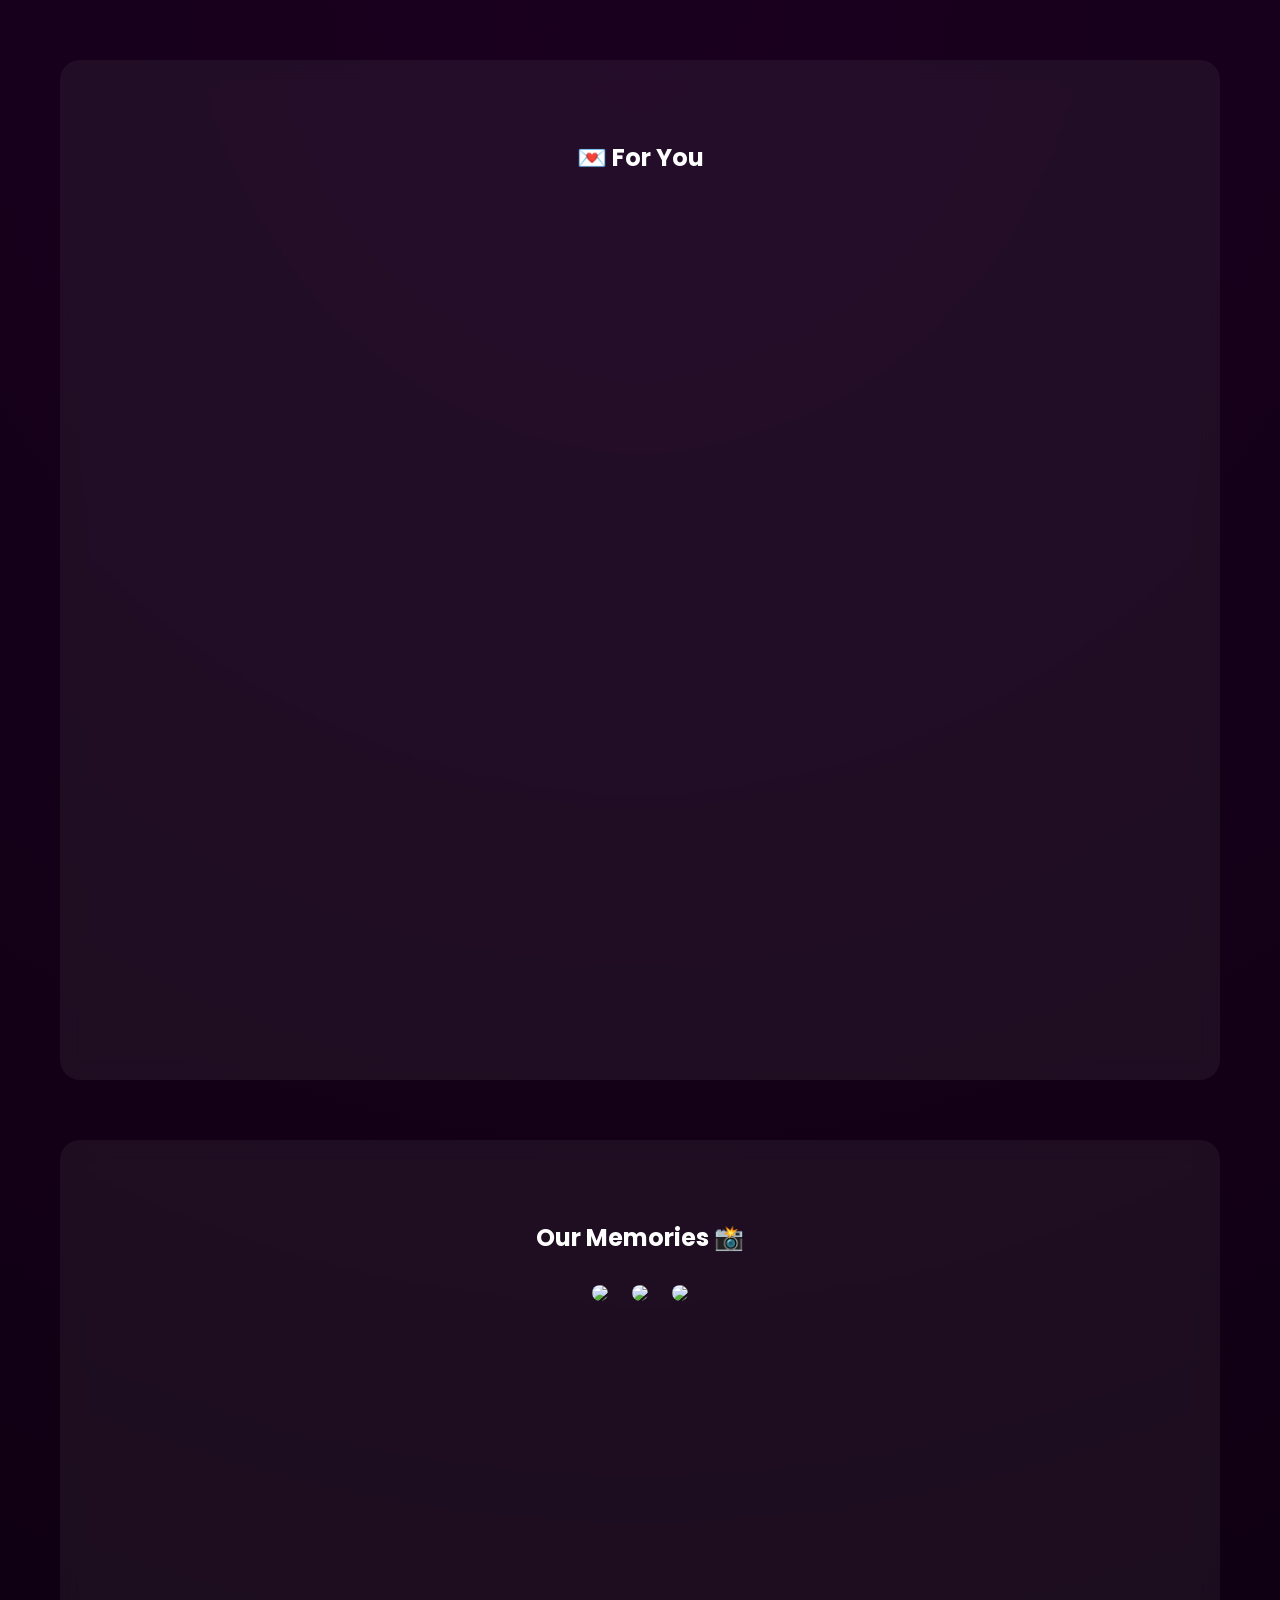
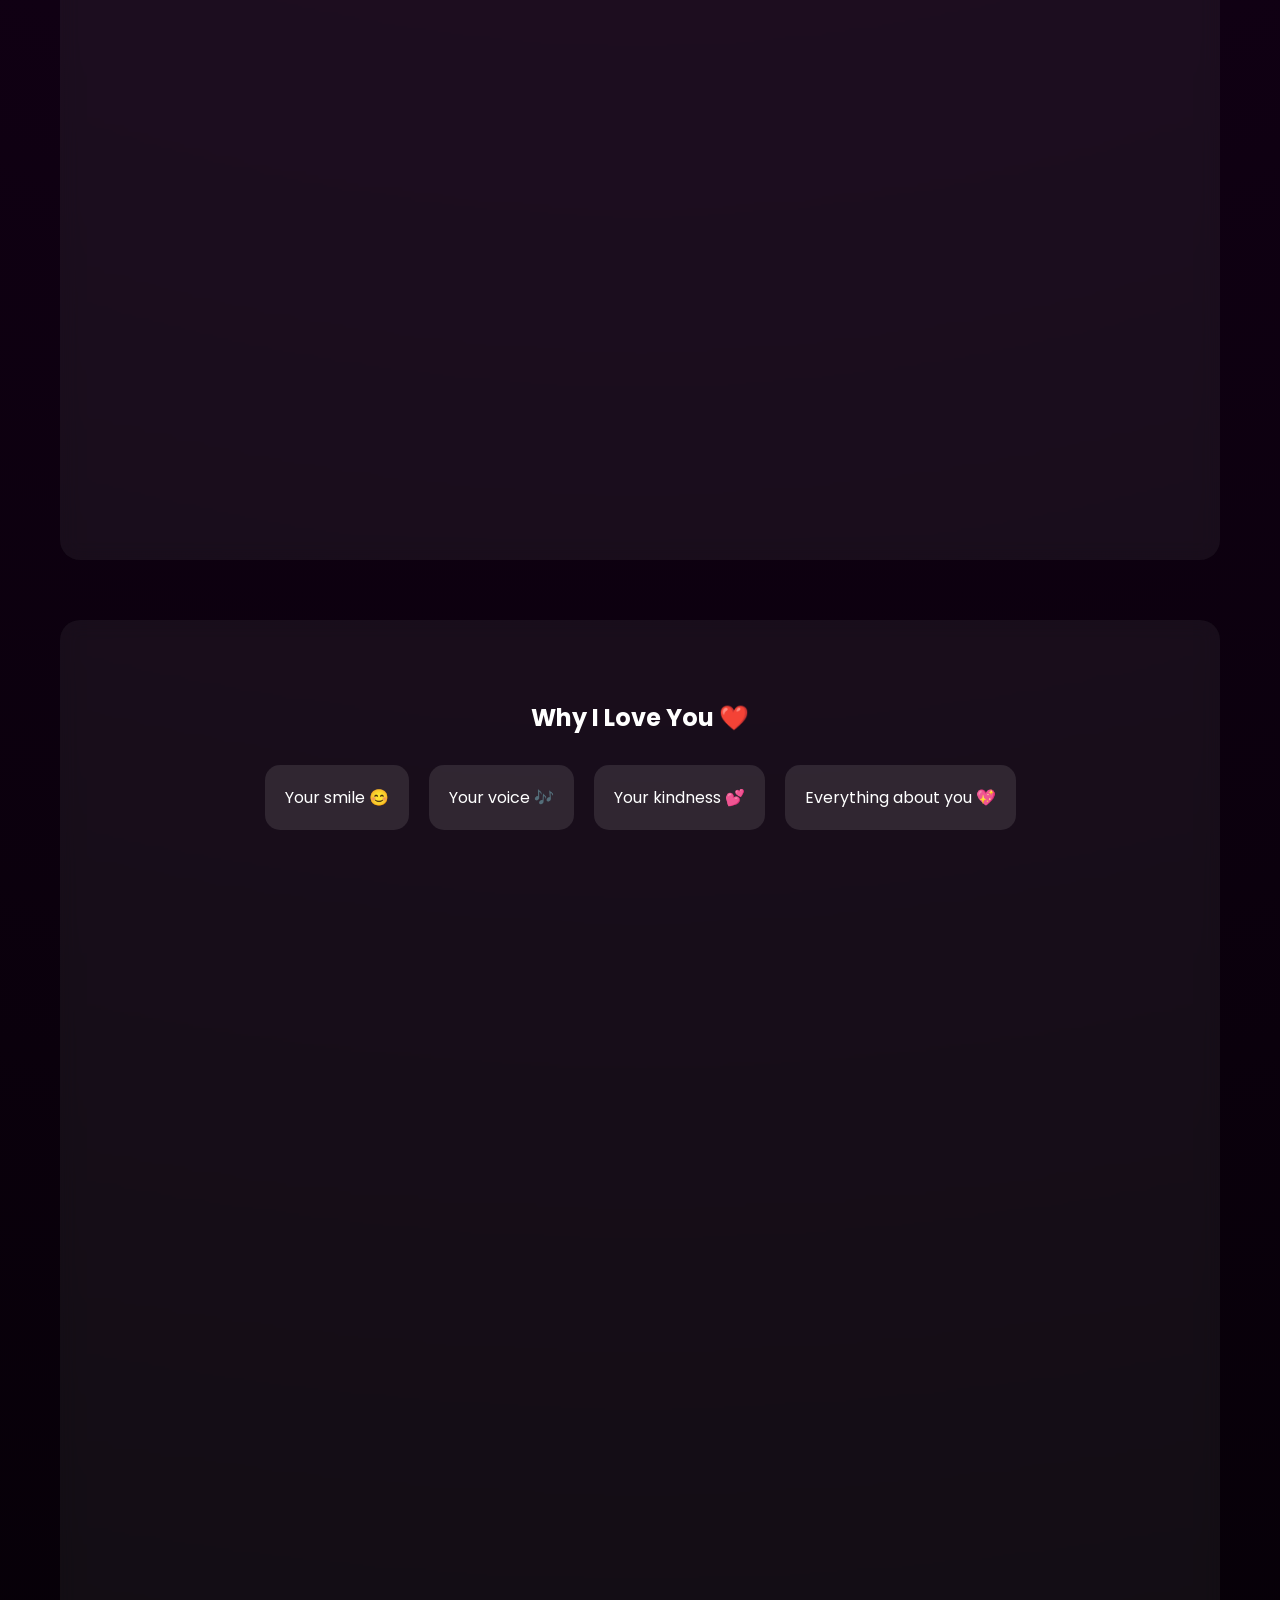
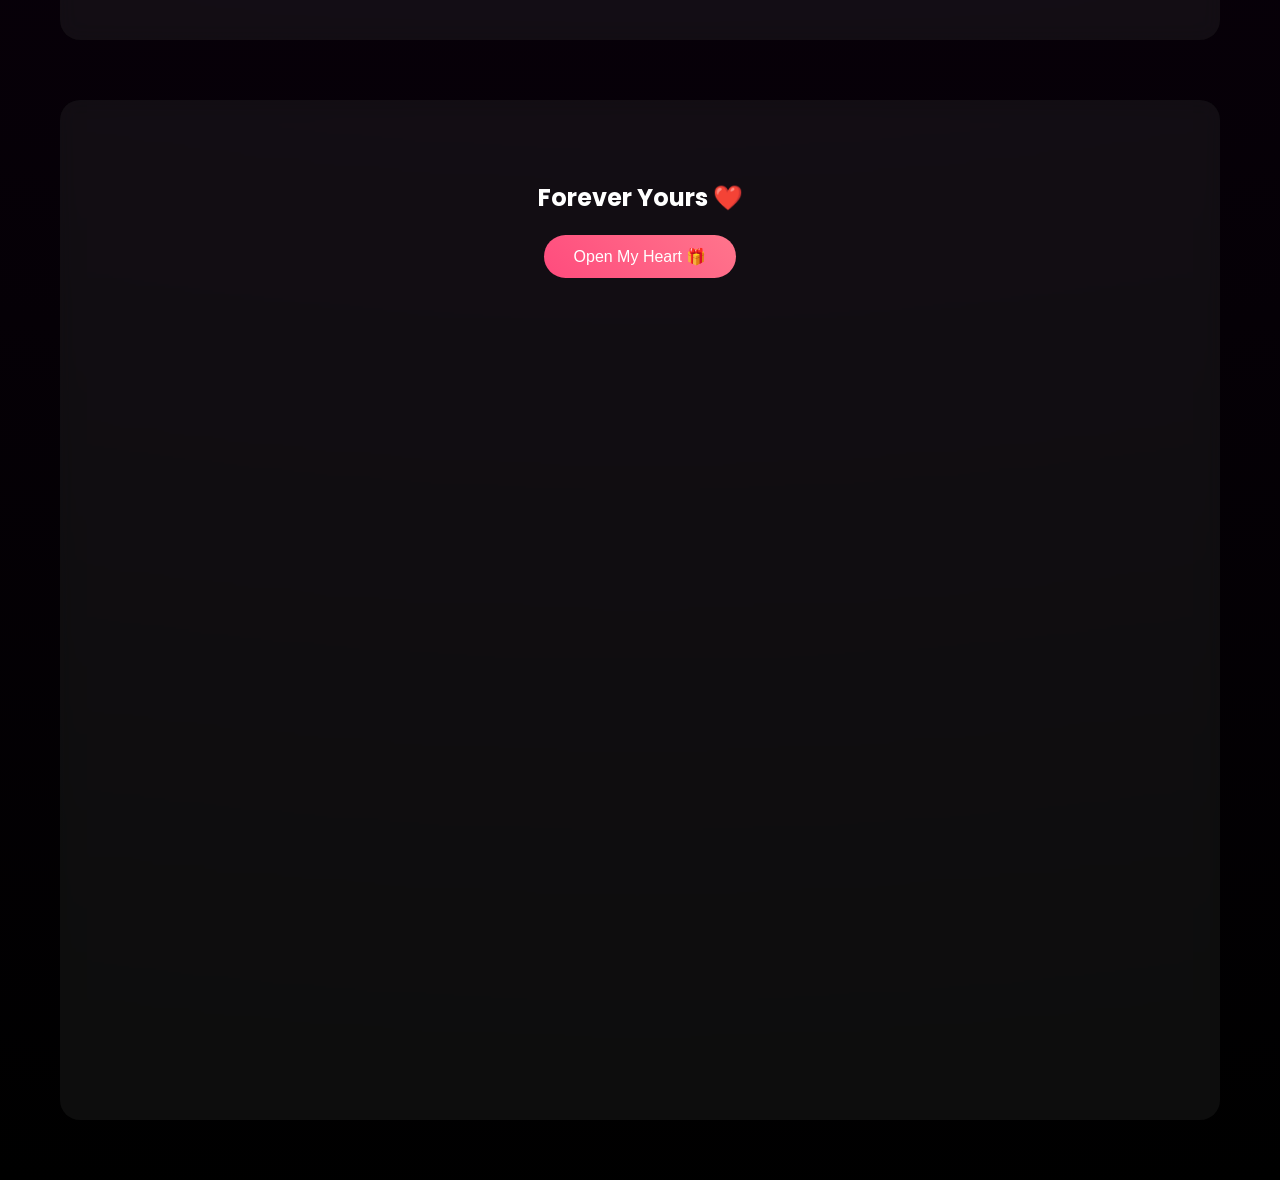
==== surprise.html @ 91a6a82b "Create surprise.html" ====
<!DOCTYPE html>
<html lang="en">
<head>
<meta charset="UTF-8">
<meta name="viewport" content="width=device-width, initial-scale=1.0">
<title>For You ❤️</title>

<link href="https://fonts.googleapis.com/css2?family=Great+Vibes&family=Poppins:wght@300;500&display=swap" rel="stylesheet">
<link rel="stylesheet" href="style.css">
</head>

<body class="fade-in">

<section class="message">
  <h2>💌 For You</h2>
  <p id="typing"></p>
</section>

<section class="gallery">
  <h2>Our Memories 📸</h2>
  <div class="photos">
    <img src="images/photo1.jpg">
    <img src="images/photo2.jpg">
    <img src="images/photo3.jpg">
  </div>
</section>

<section class="love">
  <h2>Why I Love You ❤️</h2>
  <div class="cards">
    <div>Your smile 😊</div>
    <div>Your voice 🎶</div>
    <div>Your kindness 💕</div>
    <div>Everything about you 💖</div>
  </div>
</section>

<section class="final">
  <h1>Forever Yours ❤️</h1>
  <button onclick="showFinal()">Open My Heart 🎁</button>
</section>

<div id="finalMessage" class="final-message">
  <h1>I LOVE YOU FOREVER ❤️</h1>
</div>

<audio id="music" autoplay loop>
  <source src="music.mp3" type="audio/mpeg">
</audio>

<script src="script.js"></script>
</body>
</html>
---- style.css ----
html {
  scroll-behavior: smooth;
}

body {
  margin: 0;
  font-family: 'Poppins', sans-serif;
  background: radial-gradient(circle at top, #1a001f, #000);
  color: white;
  overflow-x: hidden;
}

/* HERO */
.hero {
  height: 100vh;
  display: flex;
  flex-direction: column;
  justify-content: center;
  align-items: center;
}

.hero h1 {
  font-family: 'Great Vibes', cursive;
  font-size: 4rem;
  color: #ff4b7d;
}

.name {
  font-size: 2rem;
  margin-bottom: 20px;
}

/* BUTTON */
button {
  padding: 12px 30px;
  border-radius: 30px;
  border: none;
  background: linear-gradient(45deg, #ff4b7d, #ff758c);
  color: white;
  cursor: pointer;
  font-size: 1rem;
  transition: 0.3s;
}

button:hover {
  transform: scale(1.1);
  box-shadow: 0 0 20px #ff4b7d;
}

/* SECTIONS */
section {
  min-height: 100vh;
  padding: 60px 20px;
  text-align: center;
}

/* GLASS EFFECT */
.message, .gallery, .love, .final {
  background: rgba(255,255,255,0.05);
  border-radius: 20px;
  margin: 60px;
  backdrop-filter: blur(10px);
}

/* PHOTOS */
.photos img {
  width: 220px;
  border-radius: 15px;
  margin: 10px;
  transition: 0.4s;
}

.photos img:hover {
  transform: scale(1.1);
}

/* LOVE CARDS */
.cards {
  display: flex;
  flex-wrap: wrap;
  justify-content: center;
}

.cards div {
  background: rgba(255,255,255,0.1);
  margin: 10px;
  padding: 20px;
  border-radius: 15px;
}

/* FINAL MESSAGE */
.final-message {
  position: fixed;
  top: 0;
  left: 0;
  width: 100%;
  height: 100%;
  background: black;
  display: none;
  justify-content: center;
  align-items: center;
  font-size: 3rem;
  color: #ff4b7d;
}

/* SCROLL ANIMATION */
.hidden {
  opacity: 0;
  transform: translateY(50px);
  transition: 1s;
}

.show {
  opacity: 1;
  transform: translateY(0);
}

/* HEARTS */
.hearts::before {
  content: "❤️ ❤️ ❤️ ❤️ ❤️ ❤️ ❤️ ❤️";
  position: fixed;
  top: -10%;
  width: 100%;
  text-align: center;
  animation: fall 10s linear infinite;
  opacity: 0.3;
}

@keyframes fall {
  0% { transform: translateY(-100px); }
  100% { transform: translateY(110vh); }
}
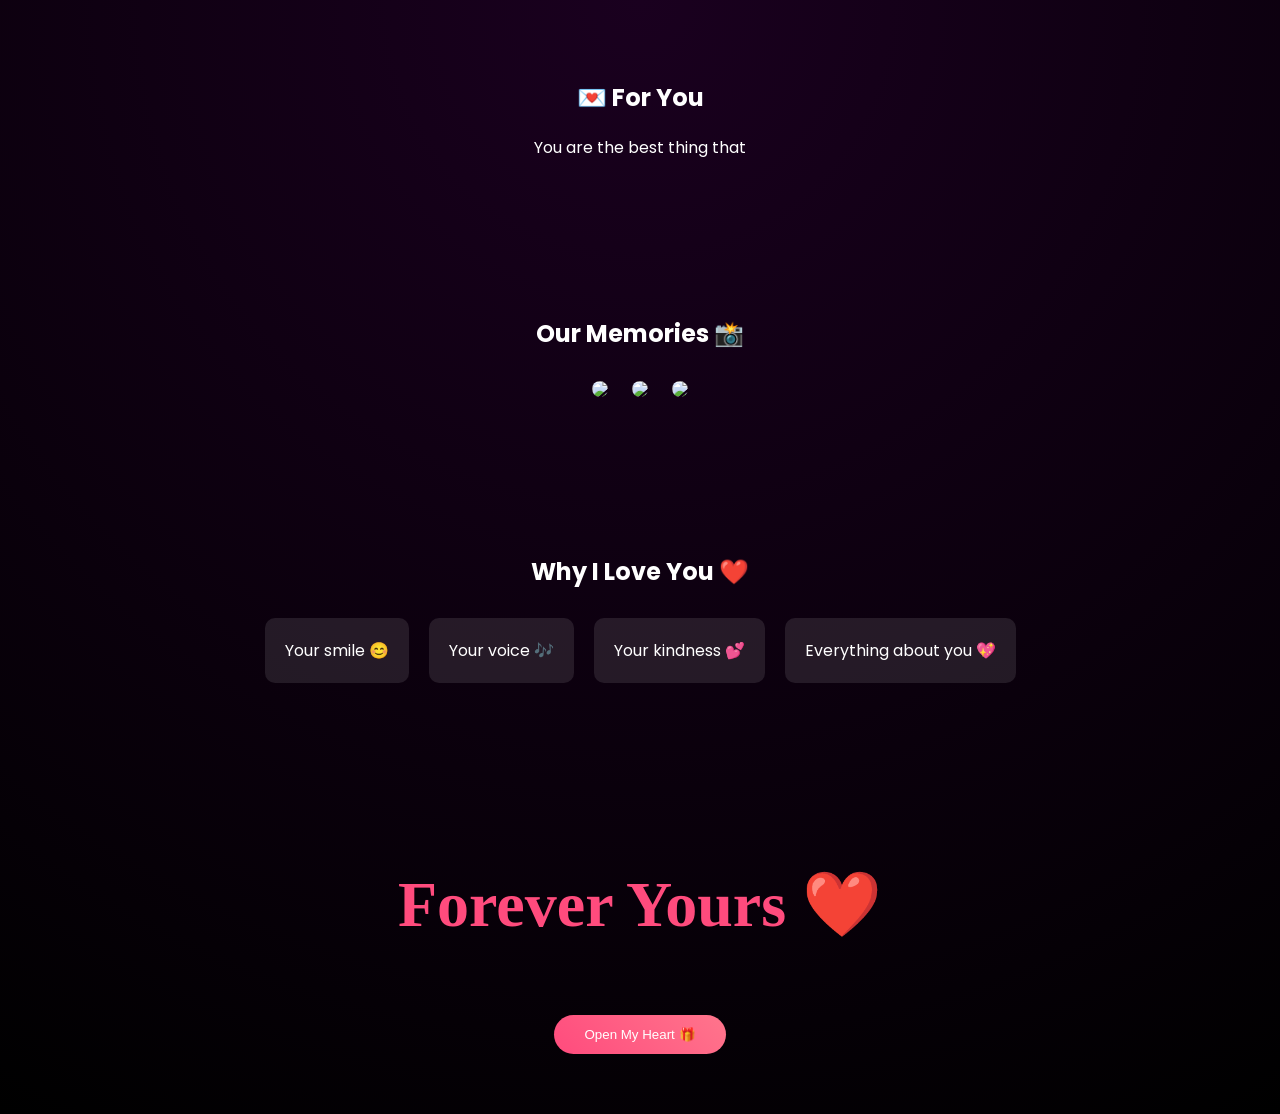
==== commit be841837: "Update surprise.html" ====
--- a/surprise.html
+++ b/surprise.html
@@ -44,7 +44,7 @@
   <h1>I LOVE YOU FOREVER ❤️</h1>
 </div>
 
-<audio id="music" autoplay loop>
+<audio autoplay loop>
   <source src="music.mp3" type="audio/mpeg">
 </audio>
 
--- a/style.css
+++ b/style.css
@@ -1,13 +1,28 @@
-html {
-  scroll-behavior: smooth;
-}
-
 body {
   margin: 0;
   font-family: 'Poppins', sans-serif;
   background: radial-gradient(circle at top, #1a001f, #000);
   color: white;
+  text-align: center;
   overflow-x: hidden;
+}
+
+/* FADE EFFECT */
+.fade-out {
+  animation: fadeOut 0.6s forwards;
+}
+
+.fade-in {
+  animation: fadeIn 1s ease-in;
+}
+
+@keyframes fadeOut {
+  to { opacity: 0; }
+}
+
+@keyframes fadeIn {
+  from { opacity: 0; }
+  to { opacity: 1; }
 }
 
 /* HERO */
@@ -16,10 +31,10 @@
   display: flex;
   flex-direction: column;
   justify-content: center;
-  align-items: center;
 }
 
-.hero h1 {
+/* TEXT */
+h1 {
   font-family: 'Great Vibes', cursive;
   font-size: 4rem;
   color: #ff4b7d;
@@ -27,7 +42,6 @@
 
 .name {
   font-size: 2rem;
-  margin-bottom: 20px;
 }
 
 /* BUTTON */
@@ -38,43 +52,26 @@
   background: linear-gradient(45deg, #ff4b7d, #ff758c);
   color: white;
   cursor: pointer;
-  font-size: 1rem;
-  transition: 0.3s;
+  margin-top: 20px;
 }
 
 button:hover {
   transform: scale(1.1);
-  box-shadow: 0 0 20px #ff4b7d;
 }
 
 /* SECTIONS */
 section {
-  min-height: 100vh;
   padding: 60px 20px;
-  text-align: center;
-}
-
-/* GLASS EFFECT */
-.message, .gallery, .love, .final {
-  background: rgba(255,255,255,0.05);
-  border-radius: 20px;
-  margin: 60px;
-  backdrop-filter: blur(10px);
 }
 
 /* PHOTOS */
 .photos img {
   width: 220px;
+  margin: 10px;
   border-radius: 15px;
-  margin: 10px;
-  transition: 0.4s;
 }
 
-.photos img:hover {
-  transform: scale(1.1);
-}
-
-/* LOVE CARDS */
+/* CARDS */
 .cards {
   display: flex;
   flex-wrap: wrap;
@@ -82,51 +79,57 @@
 }
 
 .cards div {
-  background: rgba(255,255,255,0.1);
   margin: 10px;
   padding: 20px;
-  border-radius: 15px;
+  background: rgba(255,255,255,0.1);
+  border-radius: 10px;
 }
 
 /* FINAL MESSAGE */
 .final-message {
+  display: none;
   position: fixed;
   top: 0;
   left: 0;
   width: 100%;
   height: 100%;
   background: black;
-  display: none;
   justify-content: center;
   align-items: center;
   font-size: 3rem;
   color: #ff4b7d;
 }
 
-/* SCROLL ANIMATION */
-.hidden {
-  opacity: 0;
-  transform: translateY(50px);
-  transition: 1s;
+/* HEARTS */
+.hearts {
+  position: fixed;
+  width: 100%;
+  height: 100%;
+  pointer-events: none;
 }
 
-.show {
-  opacity: 1;
-  transform: translateY(0);
+.hearts span {
+  position: absolute;
+  animation: fall linear infinite;
 }
 
-/* HEARTS */
-.hearts::before {
-  content: "❤️ ❤️ ❤️ ❤️ ❤️ ❤️ ❤️ ❤️";
-  position: fixed;
-  top: -10%;
-  width: 100%;
-  text-align: center;
-  animation: fall 10s linear infinite;
-  opacity: 0.3;
+.hearts span:nth-child(1) { left: 10%; animation-duration: 8s; }
+.hearts span:nth-child(2) { left: 30%; animation-duration: 10s; }
+.hearts span:nth-child(3) { left: 50%; animation-duration: 7s; }
+.hearts span:nth-child(4) { left: 70%; animation-duration: 11s; }
+.hearts span:nth-child(5) { left: 85%; animation-duration: 9s; }
+
+@keyframes fall {
+  0% { top: -10%; }
+  100% { top: 110%; }
 }
 
-@keyframes fall {
-  0% { transform: translateY(-100px); }
-  100% { transform: translateY(110vh); }
+/* PASSWORD INPUT */
+input {
+  padding: 12px;
+  border-radius: 25px;
+  border: none;
+  outline: none;
+  text-align: center;
+  font-size: 1rem;
 }
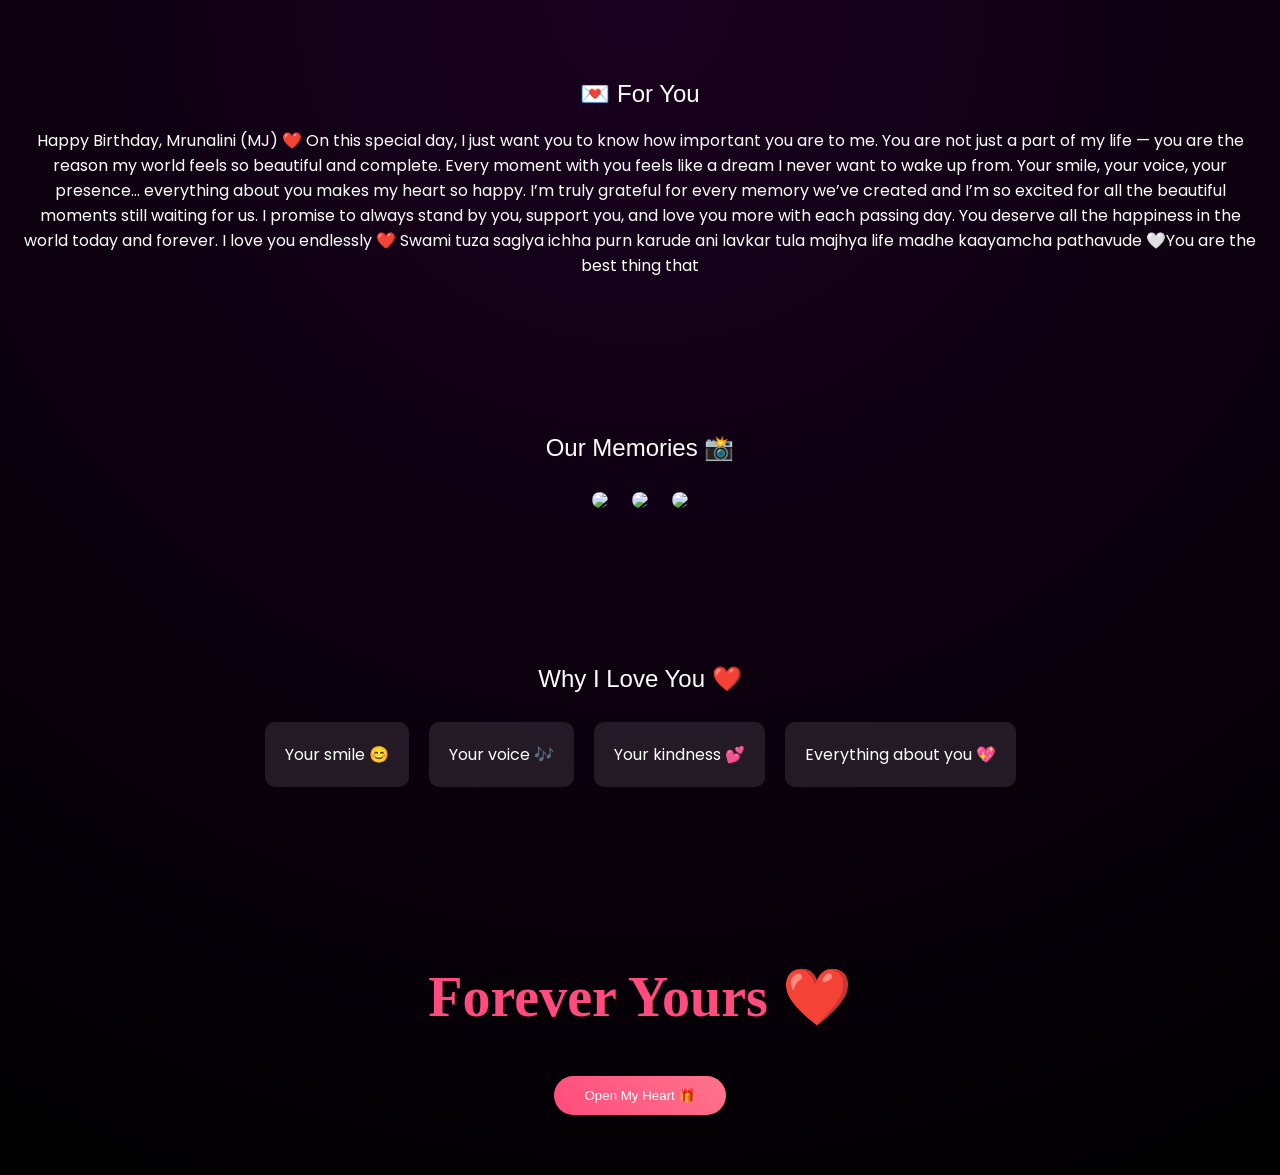
==== commit 09bc2441: "Update surprise.html" ====
--- a/surprise.html
+++ b/surprise.html
@@ -13,7 +13,15 @@
 
 <section class="message">
   <h2>💌 For You</h2>
-  <p id="typing"></p>
+  <p id="typing"> Happy Birthday, Mrunalini (MJ) ❤️
+
+On this special day, I just want you to know how important you are to me. You are not just a part of my life — you are the reason my world feels so beautiful and complete. Every moment with you feels like a dream I never want to wake up from. Your smile, your voice, your presence… everything about you makes my heart so happy.
+
+I’m truly grateful for every memory we’ve created and I’m so excited for all the beautiful moments still waiting for us. I promise to always stand by you, support you, and love you more with each passing day. You deserve all the happiness in the world today and forever.
+
+I love you endlessly ❤️
+
+Swami tuza saglya ichha purn karude ani lavkar tula majhya life madhe kaayamcha pathavude 🤍</p>
 </section>
 
 <section class="gallery">
--- a/style.css
+++ b/style.css
@@ -11,19 +11,11 @@
 .fade-out {
   animation: fadeOut 0.6s forwards;
 }
-
 .fade-in {
   animation: fadeIn 1s ease-in;
 }
-
-@keyframes fadeOut {
-  to { opacity: 0; }
-}
-
-@keyframes fadeIn {
-  from { opacity: 0; }
-  to { opacity: 1; }
-}
+@keyframes fadeOut { to { opacity: 0; } }
+@keyframes fadeIn { from { opacity: 0; } to { opacity: 1; } }
 
 /* HERO */
 .hero {
@@ -36,12 +28,17 @@
 /* TEXT */
 h1 {
   font-family: 'Great Vibes', cursive;
-  font-size: 4rem;
+  font-size: 3.5rem;
   color: #ff4b7d;
 }
+h2 { font-weight: 300; }
 
-.name {
-  font-size: 2rem;
+/* INPUT */
+input {
+  padding: 12px;
+  border-radius: 25px;
+  border: none;
+  text-align: center;
 }
 
 /* BUTTON */
@@ -52,9 +49,7 @@
   background: linear-gradient(45deg, #ff4b7d, #ff758c);
   color: white;
   cursor: pointer;
-  margin-top: 20px;
 }
-
 button:hover {
   transform: scale(1.1);
 }
@@ -77,7 +72,6 @@
   flex-wrap: wrap;
   justify-content: center;
 }
-
 .cards div {
   margin: 10px;
   padding: 20px;
@@ -107,12 +101,10 @@
   height: 100%;
   pointer-events: none;
 }
-
 .hearts span {
   position: absolute;
   animation: fall linear infinite;
 }
-
 .hearts span:nth-child(1) { left: 10%; animation-duration: 8s; }
 .hearts span:nth-child(2) { left: 30%; animation-duration: 10s; }
 .hearts span:nth-child(3) { left: 50%; animation-duration: 7s; }
@@ -123,13 +115,3 @@
   0% { top: -10%; }
   100% { top: 110%; }
 }
-
-/* PASSWORD INPUT */
-input {
-  padding: 12px;
-  border-radius: 25px;
-  border: none;
-  outline: none;
-  text-align: center;
-  font-size: 1rem;
-}
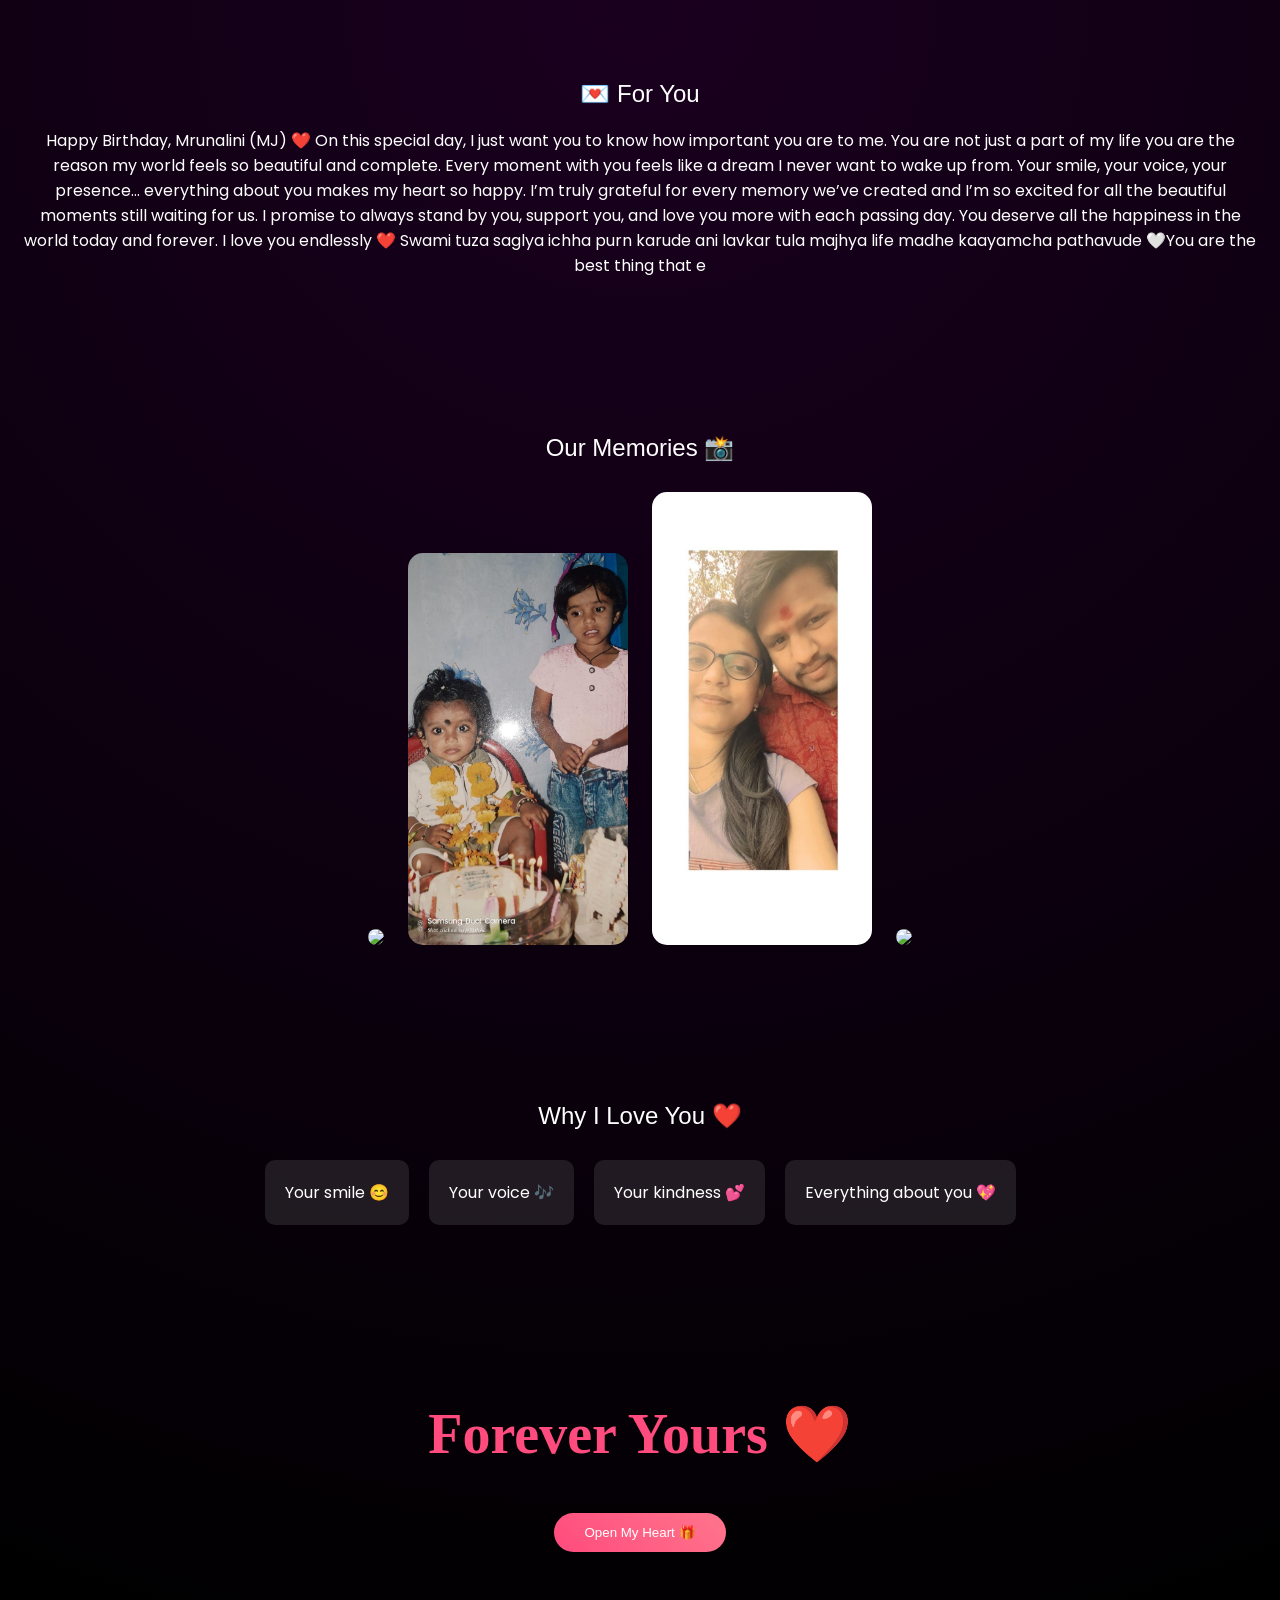
==== commit f9e3c64b: "Update surprise.html" ====
--- a/surprise.html
+++ b/surprise.html
@@ -15,7 +15,7 @@
   <h2>💌 For You</h2>
   <p id="typing"> Happy Birthday, Mrunalini (MJ) ❤️
 
-On this special day, I just want you to know how important you are to me. You are not just a part of my life — you are the reason my world feels so beautiful and complete. Every moment with you feels like a dream I never want to wake up from. Your smile, your voice, your presence… everything about you makes my heart so happy.
+On this special day, I just want you to know how important you are to me. You are not just a part of my life  you are the reason my world feels so beautiful and complete. Every moment with you feels like a dream I never want to wake up from. Your smile, your voice, your presence… everything about you makes my heart so happy.
 
 I’m truly grateful for every memory we’ve created and I’m so excited for all the beautiful moments still waiting for us. I promise to always stand by you, support you, and love you more with each passing day. You deserve all the happiness in the world today and forever.
 
@@ -30,6 +30,7 @@
     <img src="images/photo1.jpg">
     <img src="images/photo2.jpg">
     <img src="images/photo3.jpg">
+    <img src="images/photo4.jpg">
   </div>
 </section>
 
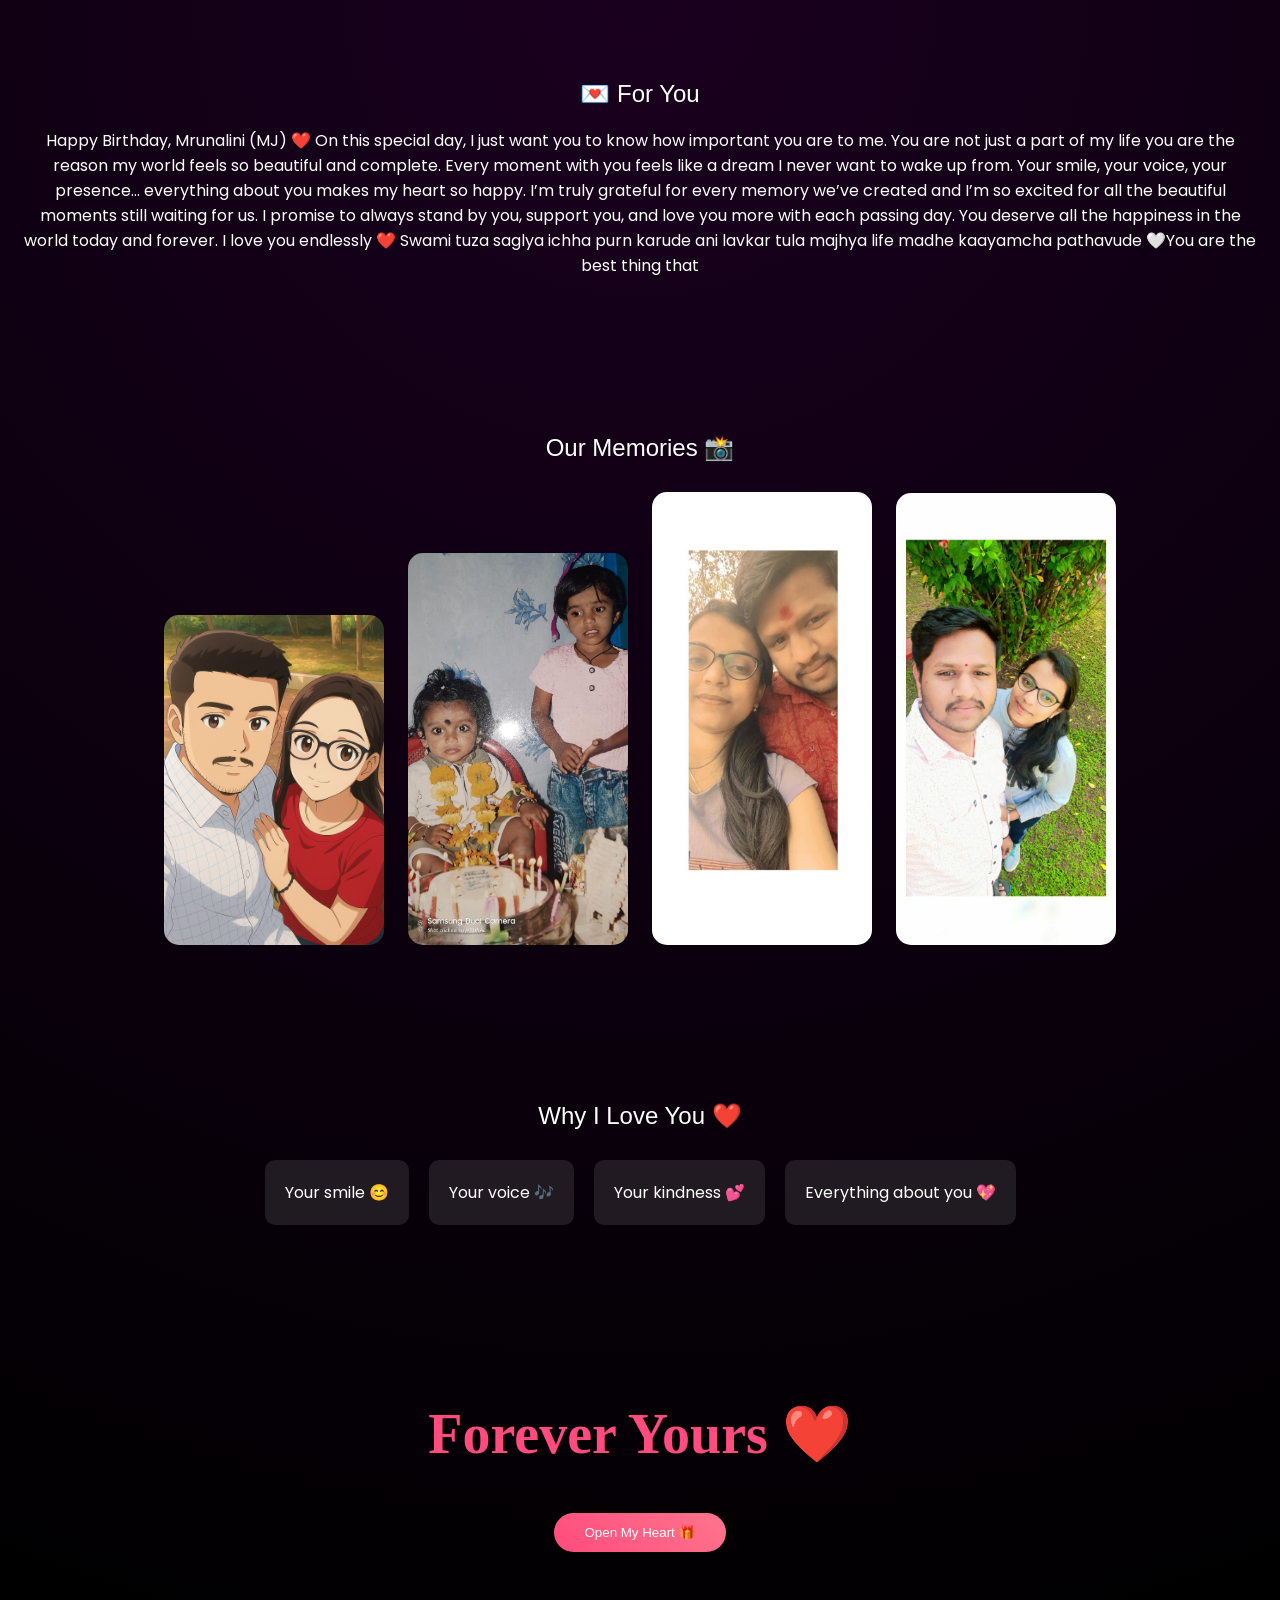
==== commit afd57084: "Update surprise.html" ====
--- a/surprise.html
+++ b/surprise.html
@@ -27,7 +27,7 @@
 <section class="gallery">
   <h2>Our Memories 📸</h2>
   <div class="photos">
-    <img src="images/photo1.jpg">
+    <img src="images/1774544737668.jpg">
     <img src="images/photo2.jpg">
     <img src="images/photo3.jpg">
     <img src="images/photo4.jpg">
--- a/style.css
+++ b/style.css
@@ -7,7 +7,7 @@
   overflow-x: hidden;
 }
 
-/* FADE EFFECT */
+
 .fade-out {
   animation: fadeOut 0.6s forwards;
 }
@@ -17,7 +17,7 @@
 @keyframes fadeOut { to { opacity: 0; } }
 @keyframes fadeIn { from { opacity: 0; } to { opacity: 1; } }
 
-/* HERO */
+
 .hero {
   height: 100vh;
   display: flex;
@@ -25,7 +25,6 @@
   justify-content: center;
 }
 
-/* TEXT */
 h1 {
   font-family: 'Great Vibes', cursive;
   font-size: 3.5rem;
@@ -33,7 +32,6 @@
 }
 h2 { font-weight: 300; }
 
-/* INPUT */
 input {
   padding: 12px;
   border-radius: 25px;
@@ -41,7 +39,7 @@
   text-align: center;
 }
 
-/* BUTTON */
+
 button {
   padding: 12px 30px;
   border-radius: 30px;
@@ -54,19 +52,18 @@
   transform: scale(1.1);
 }
 
-/* SECTIONS */
 section {
   padding: 60px 20px;
 }
 
-/* PHOTOS */
+
 .photos img {
   width: 220px;
   margin: 10px;
   border-radius: 15px;
 }
 
-/* CARDS */
+
 .cards {
   display: flex;
   flex-wrap: wrap;
@@ -79,7 +76,7 @@
   border-radius: 10px;
 }
 
-/* FINAL MESSAGE */
+
 .final-message {
   display: none;
   position: fixed;
@@ -94,7 +91,7 @@
   color: #ff4b7d;
 }
 
-/* HEARTS */
+
 .hearts {
   position: fixed;
   width: 100%;
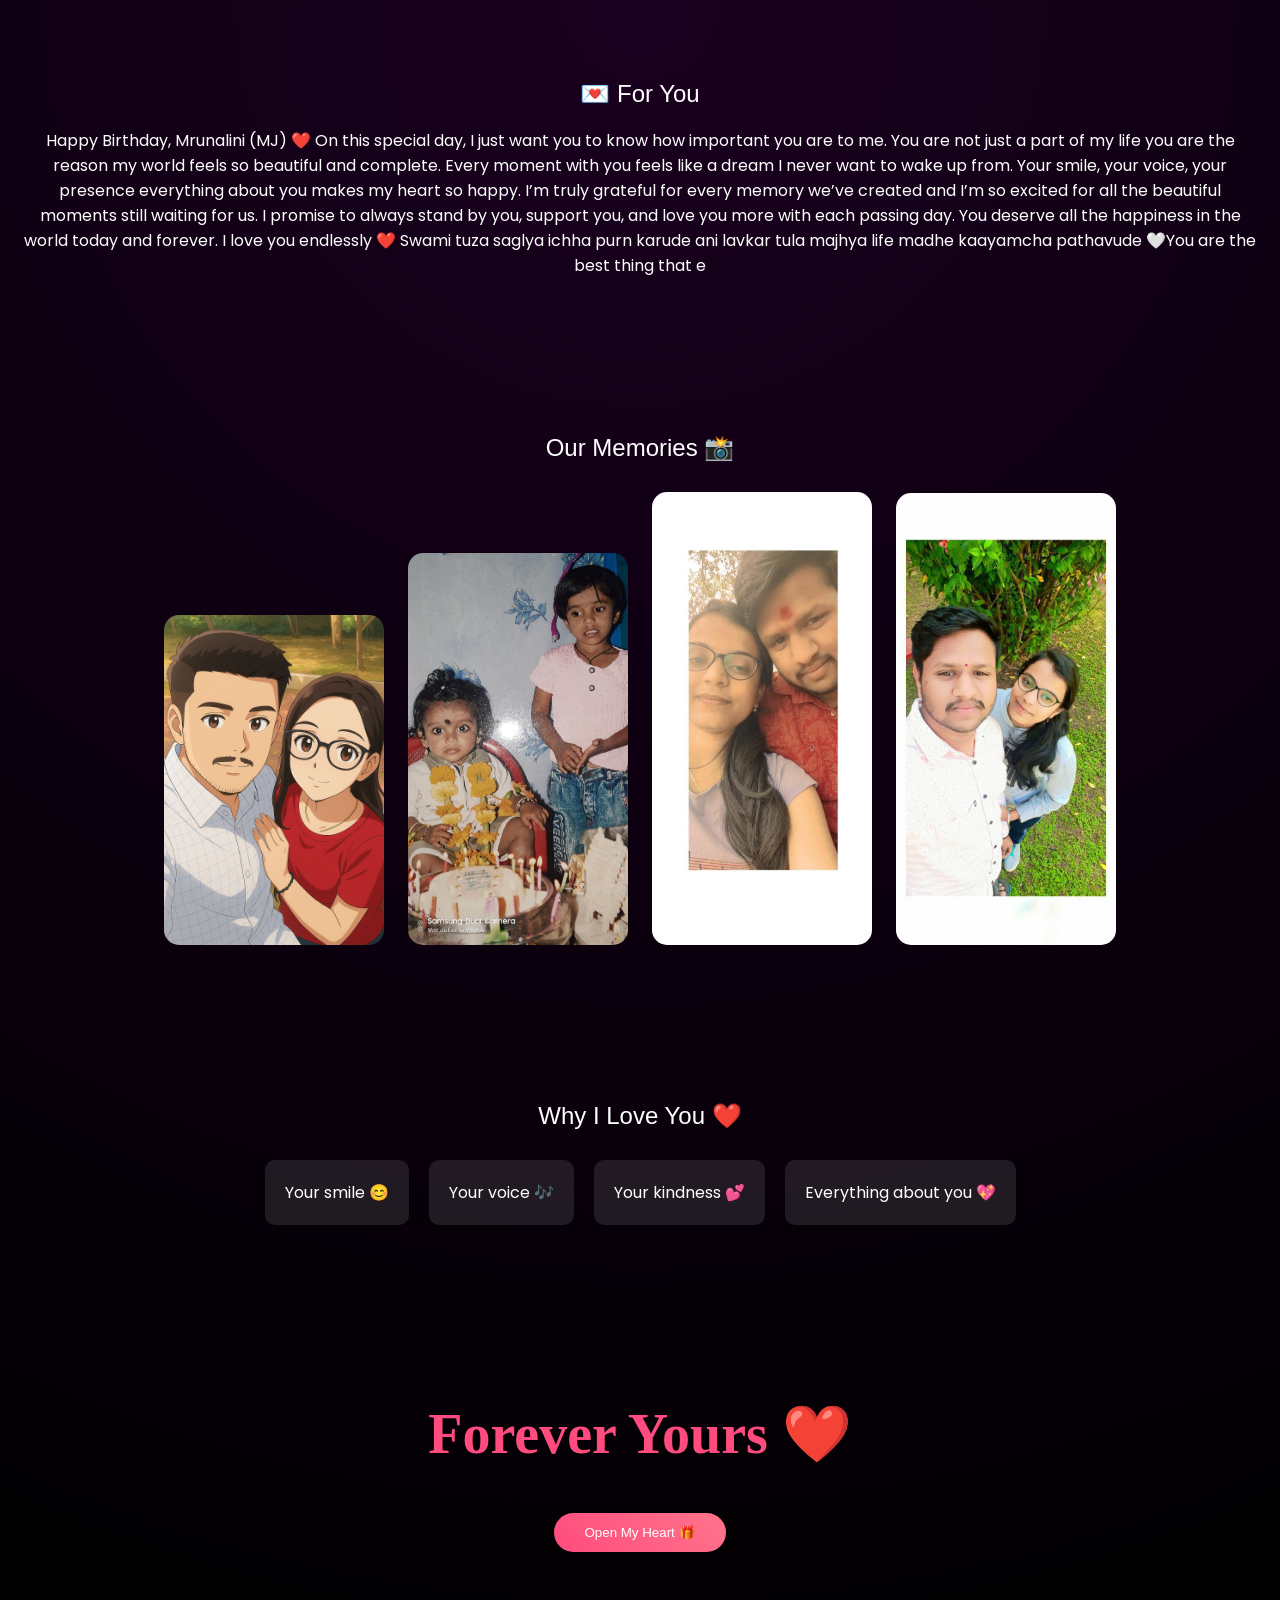
==== commit 4ae4305e: "Update surprise.html" ====
--- a/surprise.html
+++ b/surprise.html
@@ -15,7 +15,7 @@
   <h2>💌 For You</h2>
   <p id="typing"> Happy Birthday, Mrunalini (MJ) ❤️
 
-On this special day, I just want you to know how important you are to me. You are not just a part of my life  you are the reason my world feels so beautiful and complete. Every moment with you feels like a dream I never want to wake up from. Your smile, your voice, your presence… everything about you makes my heart so happy.
+On this special day, I just want you to know how important you are to me. You are not just a part of my life  you are the reason my world feels so beautiful and complete. Every moment with you feels like a dream I never want to wake up from. Your smile, your voice, your presence everything about you makes my heart so happy.
 
 I’m truly grateful for every memory we’ve created and I’m so excited for all the beautiful moments still waiting for us. I promise to always stand by you, support you, and love you more with each passing day. You deserve all the happiness in the world today and forever.
 
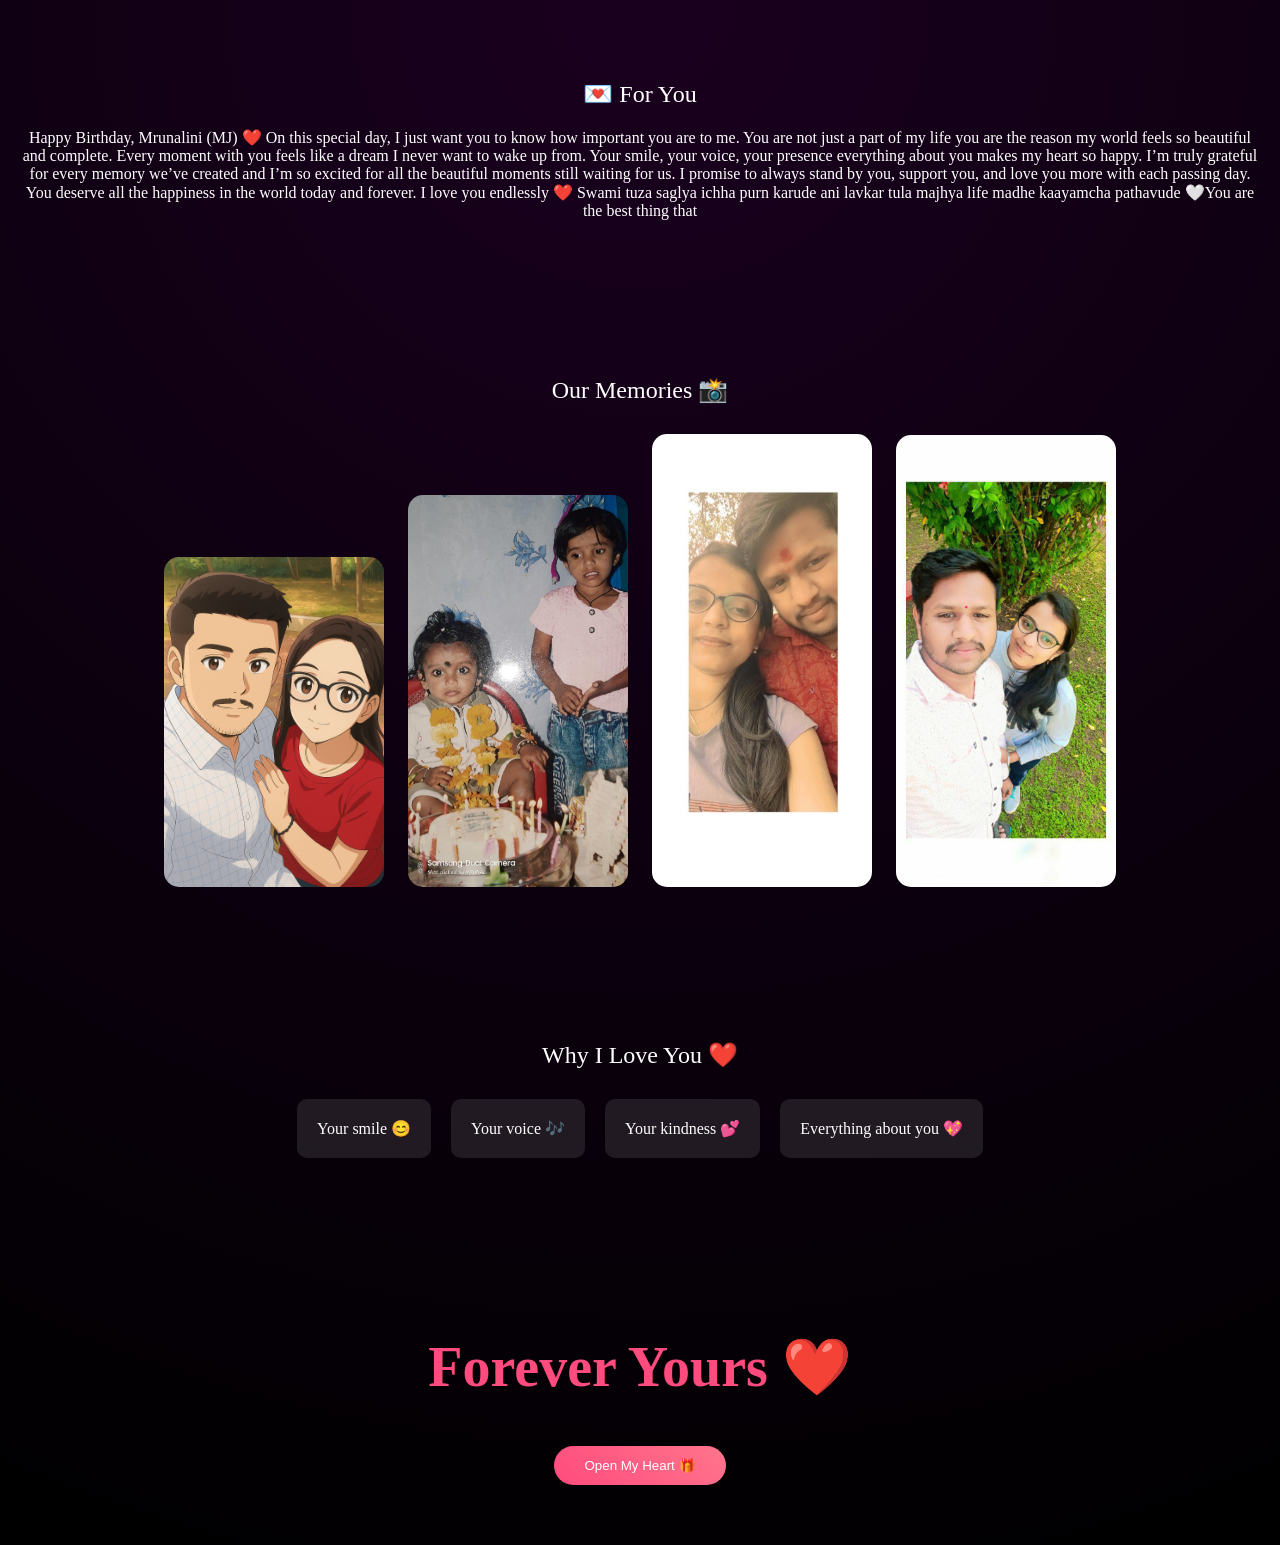
==== commit 1751f499: "Update surprise.html" ====
--- a/surprise.html
+++ b/surprise.html
@@ -5,7 +5,7 @@
 <meta name="viewport" content="width=device-width, initial-scale=1.0">
 <title>For You ❤️</title>
 
-<link href="https://fonts.googleapis.com/css2?family=Great+Vibes&family=Poppins:wght@300;500&display=swap" rel="stylesheet">
+<link href="https://fonts.googleapis.com/css2?family=Playfair+Display:wght@600&display=swap" rel="stylesheet">
 <link rel="stylesheet" href="style.css">
 </head>
 
--- a/style.css
+++ b/style.css
@@ -1,6 +1,6 @@
 body {
   margin: 0;
-  font-family: 'Poppins', sans-serif;
+font-family: 'Great Vibes', cursive;
   background: radial-gradient(circle at top, #1a001f, #000);
   color: white;
   text-align: center;
@@ -78,6 +78,7 @@
 
 
 .final-message {
+  font-family: 'Great Vibes', cursive;
   display: none;
   position: fixed;
   top: 0;
